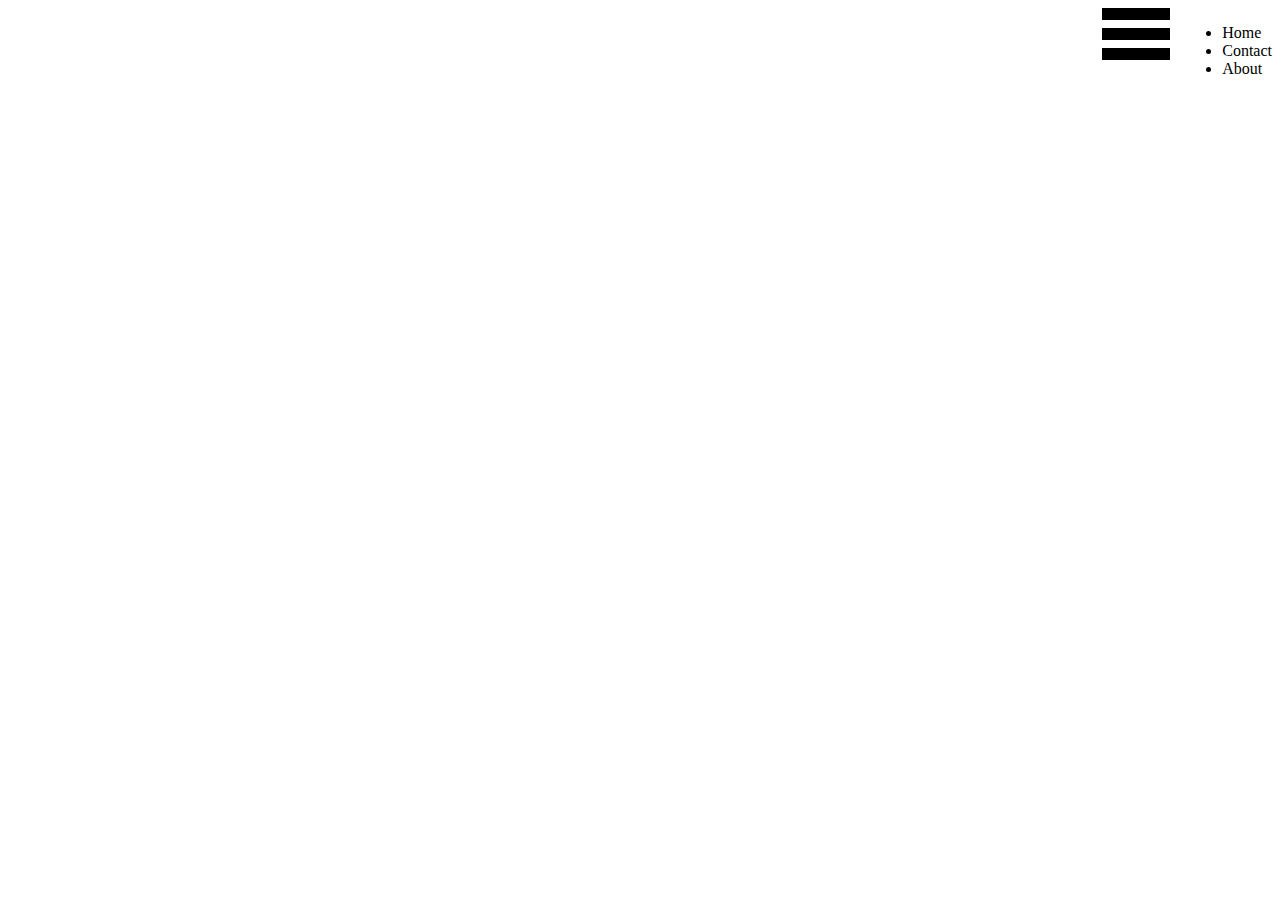
==== P2/index.html @ 0c259b5f "completed html" ====
<!DOCTYPE html>
<html lang="en">
<head>
    <meta charset="UTF-8">
    <meta name="viewport" content="width=device-width, initial-scale=1.0">
    <link rel="stylesheet" href="style.css">
    <script src="script.js"></script>
    <title>Hamburger Dropdown Button</title>
</head>
<body>
    <div class="ham-btn">
        <div class="line-1"></div>
        <div class="line-2"></div>
        <div class="line-3"></div>
    </div>

    <!-- DROPDOWN MENU -->
     <div class="open-menu">
        <ul>
            <li>Home</li>
            <li>Contact</li>
            <li>About</li>
        </ul>
     </div>

     <div class="close-menu">
        <!-- This would just be a JS script that's set to false. -->
     </div>
</body>
</html>
---- P2/style.css ----
body {
    display: flex;
    justify-content: flex-end;
}

.ham-btn {
    display: flex;
    flex-direction: column;
    width: 5rem;
    height: 5rem;
    gap: 0.5rem;
    cursor: pointer;
}

.line-1, .line-2, .line-3 {
    height: 0.5rem;
    width: 4rem;
    border: 2px solid black;
    background-color: black;
}
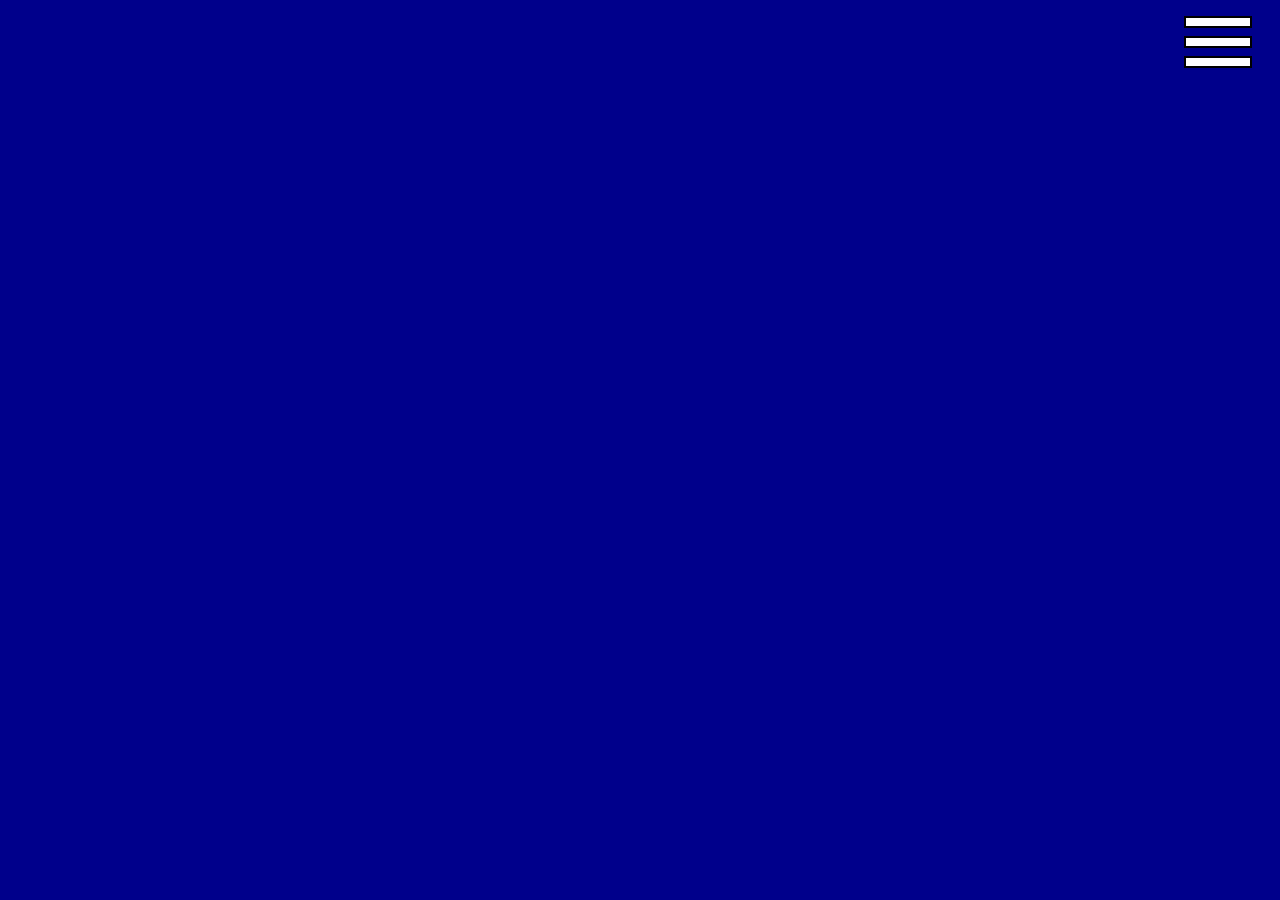
==== commit 038948f4: "adding a challenging feature (x button)" ====
--- a/P2/index.html
+++ b/P2/index.html
@@ -4,7 +4,6 @@
     <meta charset="UTF-8">
     <meta name="viewport" content="width=device-width, initial-scale=1.0">
     <link rel="stylesheet" href="style.css">
-    <script src="script.js"></script>
     <title>Hamburger Dropdown Button</title>
 </head>
 <body>
@@ -15,7 +14,7 @@
     </div>
 
     <!-- DROPDOWN MENU -->
-     <div class="open-menu">
+     <div class="menu">
         <ul>
             <li>Home</li>
             <li>Contact</li>
@@ -23,8 +22,7 @@
         </ul>
      </div>
 
-     <div class="close-menu">
-        <!-- This would just be a JS script that's set to false. -->
-     </div>
+     <div class="x-button">X</div>
+     <script src="script.js"></script>
 </body>
 </html>--- a/P2/style.css
+++ b/P2/style.css
@@ -1,6 +1,9 @@
 body {
+    margin: 0;
+    padding: 0;
     display: flex;
     justify-content: flex-end;
+    background-color: darkblue;
 }
 
 .ham-btn {
@@ -10,11 +13,43 @@
     height: 5rem;
     gap: 0.5rem;
     cursor: pointer;
+    margin: 1rem;
 }
 
 .line-1, .line-2, .line-3 {
     height: 0.5rem;
     width: 4rem;
     border: 2px solid black;
-    background-color: black;
+    background-color: white;
+}
+
+.menu {
+    display: none;
+    width: 5rem;
+    height: 7rem;
+    padding: 4rem;
+    background-color: rgba(173, 216, 230, 0.5)
+}
+
+.menu ul {
+    display: flex;
+    flex-direction: column;
+    gap: 2rem;
+    padding: 0;
+    margin: 0;
+}
+
+.menu li {
+    list-style: none;
+    color: white;
+}
+
+.x-button {
+    text-align: center;
+    border: 2px solid black;
+    background-color: rgba(255, 0, 0, 1);
+    cursor: pointer;
+    padding: 1rem;
+    width: 1rem;
+    height: 1rem;
 }